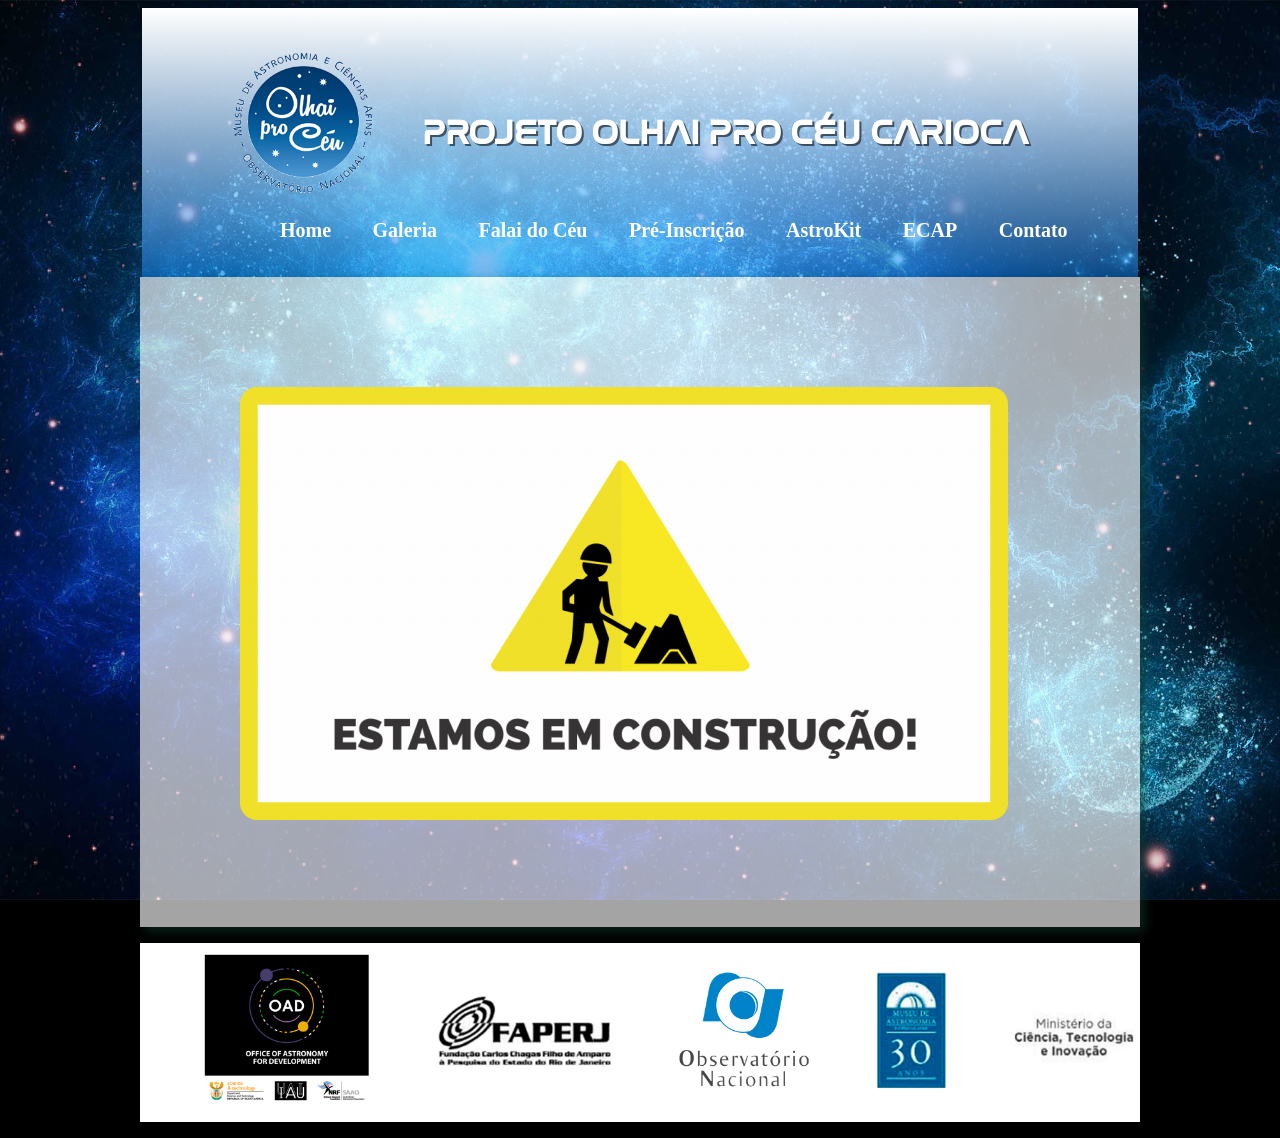
==== atividades.html @ 8051b68d "Add files via upload" ====
<!DOCTYPE html>
<html lang="pt-br">
<head>
    <meta charset="UTF-8">
    <meta http-equiv="X-UA-Compatible" content="IE=edge">
    <meta name="viewport" content="width=device-width, initial-scale=1.0">
    <title>Olhai pro Céu</title>
<link rel="stylesheet" href="styleatividades.css">
<link rel="shortcut icon" href="imagens/favicon.ico" type="image/x-icon">
</head>

<body>
    <header>
        <div class="titulo" style="display: inline-block;">
        <h1>PROJETO OLHAI PRO CÉU CARIOCA</h1>
        </div>
        
        <div  class="logo" >
        <img  src="imagens/logo.png" alt="">
        </div>

        <nav>
            <ul>
                <li><a href="index.html">Home</a></li>
                <li><a href="galeria.html">Galeria</a>
                    <ul>
                        <li><a href="atividades.html">Atividades Online</a></li>
                    </ul>
                </li>
                <li><a href="falaidoceu.html">Falai do Céu</a></li>
                <li><a href="#">Pré-Inscrição</a>
                    <ul>
                        <li><a href="#">Formulário</a></li>
                        <li><a href="#">Documentos</a></li>
                    </ul>
                </li>
                <li><a href="astrokit.html">AstroKit</a>
                    <ul>
                        <li><a href="apostila.html">Apostila</a></li>
                        <li><a href="telescopio.html">Telescópio</a></li>
                        <li><a href="outrosrecursos.html">Outros Recursos</a></li>
                    </ul>
                </li>
                <li><a href="ecap.html">ECAP</a></li>
                <li><a href="contato.html">Contato</a></li>
                </ul>
    
        </nav>

</header>
<div class="main">
<main>
   <div class="imagem"> 
<img src="imagens/construcao.png" alt="">
   </div>
    </main>
</div>
    
    <footer>
        <figure>
    
    <img class="footer" src="imagens/footer.png" alt="footer">
        </figure>
    </footer>
    
</body>
</html>
---- styleatividades.css ----
@charset "UTF-8";
@font-face {
    font-family: 'creato';
    src: url('CreatoDisplay-Bold.otf') format('opentype');
  }
  @font-face {
    font-family: 'roboto';
    src: url('Roboto-Regular.ttf') format('truetype');
  }
  @font-face {
    font-family: 'nasa';
    src: url('nasalization-rg.otf') format('opentype');
  }
:root{
    --fontepadrao: 'creato';
    --fontedestaque: 'nasa';
    --fontenormal: 'roboto';
  }
body{
    min-height: 100vh;
    background-image: url('imagens/espaco.jpeg');
    background-color: black;
    background-attachment: scroll;
    background-attachment: fixed;
    background-size: cover;
    background-position: center center; 
}
div.logo{
  max-width: 70px;
  padding-left: 7%;
 }
header{
    background-image: linear-gradient( to top,#1183f582, white ); 
    margin: auto;
    min-width: 375px;
    max-width: 958px;
    padding: 1.5%;
  }
   h1{
      
      position: absolute;
      float: right;
      left:  30%;
      color: white;
      font-family: var(--fontedestaque);
      font-size: 2.1em;
      text-shadow: 2px 2px 0px rgba(0, 0, 0, 0.56);
      top: 10%;
      padding-left: 3%;  
}
nav {
  text-align: center;
}

ul{
  list-style-type: none;
}
 ul li{
  display: inline;
  margin: 5px;
  position: relative;
}
 ul li a{
    display: inline-block;
      color: white;
      text-decoration: none;
      font-weight: bold;
      transition-duration: 0.5s;
      font-family: var(--fontepadrao);
      font-size: 20px; 
      padding-left: 3%;     
  }
ul li a:hover {
  background-color: #3a8ac7 ;
  color:#041E38;
  border-radius: 5px;
  padding: 10px;
  
}
ul ul{
  display: none;
  position: absolute;  
  width: 150px;
  left: 0;
}
ul li:hover ul{
  display: block; 
}
ul ul li a{
  display: block;
  background-color: #3a8ac7 ;
  color:#041E38;
  border-radius: 5px;
}
div.main{
  min-width: 375px;
  max-width: 1000px;
  margin: auto;
  padding-top: 10px;
  background-color: rgba(255, 255, 255, 0.644);
  box-shadow: 5px 5px 10px #0f372a9b;
  line-height: 1.5em;
}
div.imagem{
    margin: auto;
    padding: 10%;
}
footer {
  min-width: 375px;
  max-width: 1000px;
  background-color: white;
  margin: auto;
  
}
.footer{
 width: 111%;
}
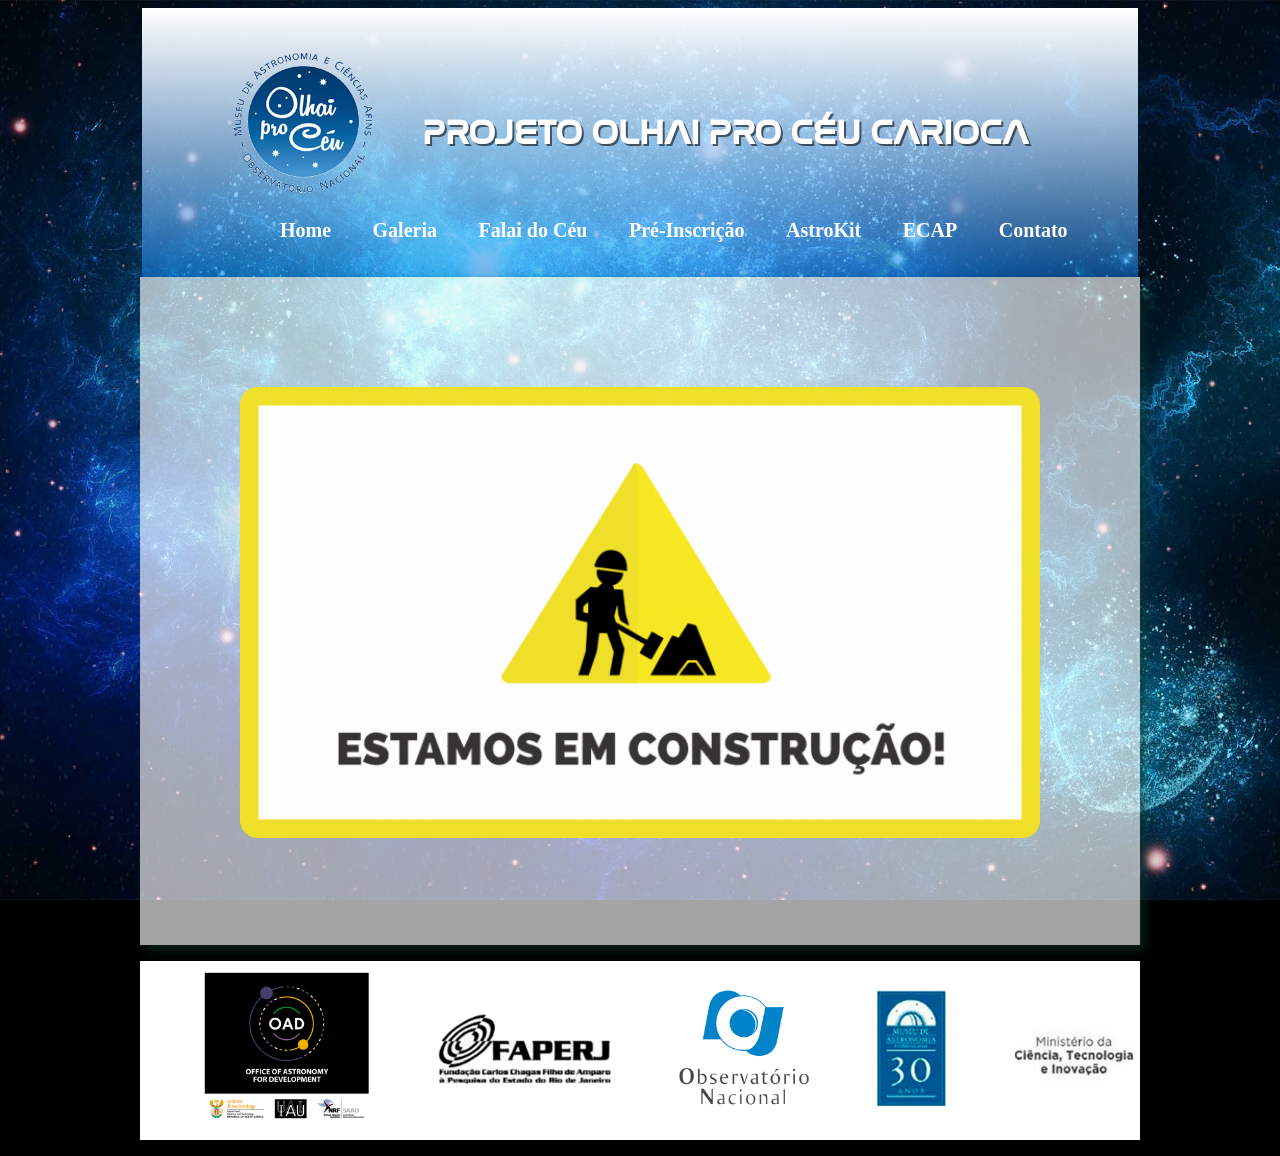
==== commit 8999fec0: "Add files via upload" ====
--- a/atividades.html
+++ b/atividades.html
@@ -50,9 +50,9 @@
 </header>
 <div class="main">
 <main>
-   <div class="imagem"> 
-<img src="imagens/construcao.png" alt="">
-   </div>
+ 
+<img class="imag" src="imagens/construcao.png" alt="">
+  
     </main>
 </div>
     
--- a/styleatividades.css
+++ b/styleatividades.css
@@ -101,9 +101,12 @@
   box-shadow: 5px 5px 10px #0f372a9b;
   line-height: 1.5em;
 }
-div.imagem{
-    margin: auto;
-    padding: 10%;
+
+img.imag{
+  
+  margin: auto;
+  padding: 10%;
+  width: 80%;
 }
 footer {
   min-width: 375px;
@@ -115,3 +118,18 @@
 .footer{
  width: 111%;
 }
+@media screen and (max-width: 375px) {
+  h1{
+        
+    position: absolute;
+    float: right;
+    left:  50%;
+    color: white;
+    font-family: var(--fontedestaque);
+    font-size: 2.1em;
+    text-shadow: 2px 2px 0px rgba(0, 0, 0, 0.56);
+    top: 1%;
+    padding-left: 3%;  
+    text-align: center;
+  }
+  }
